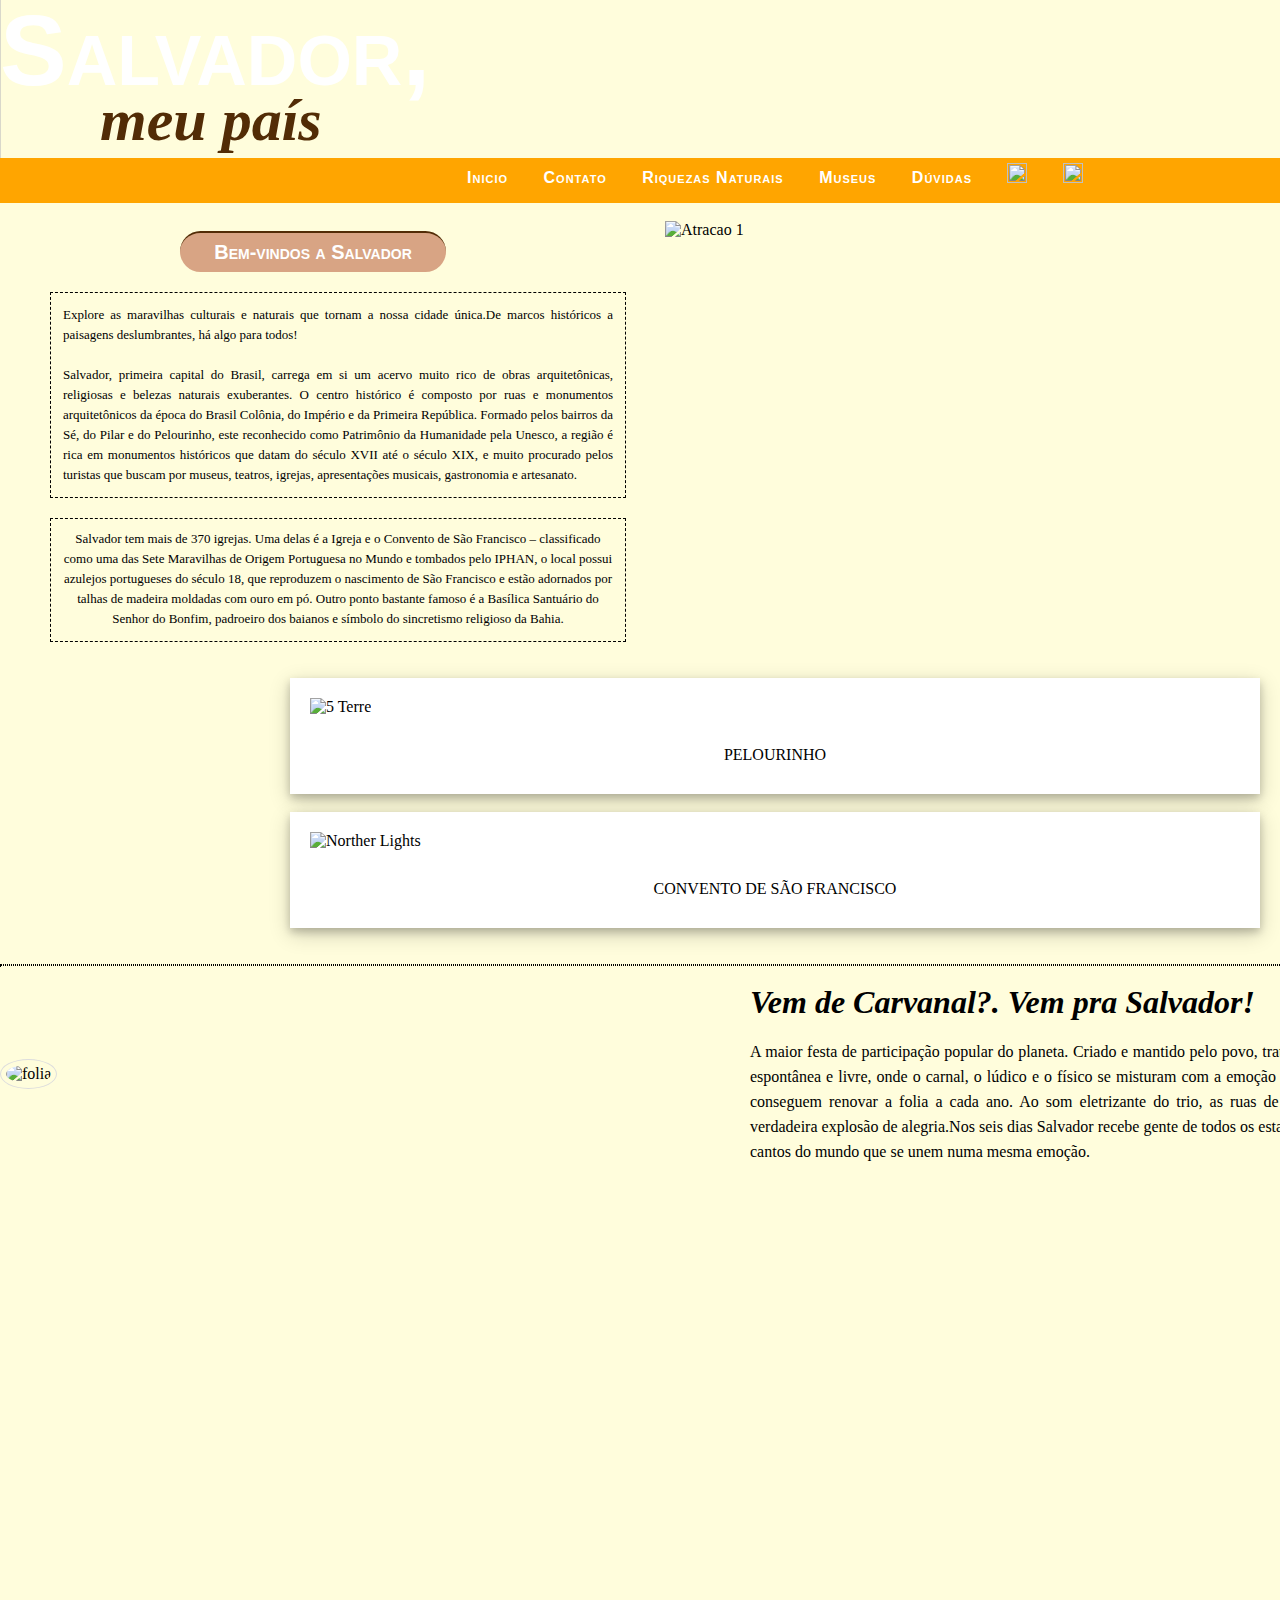
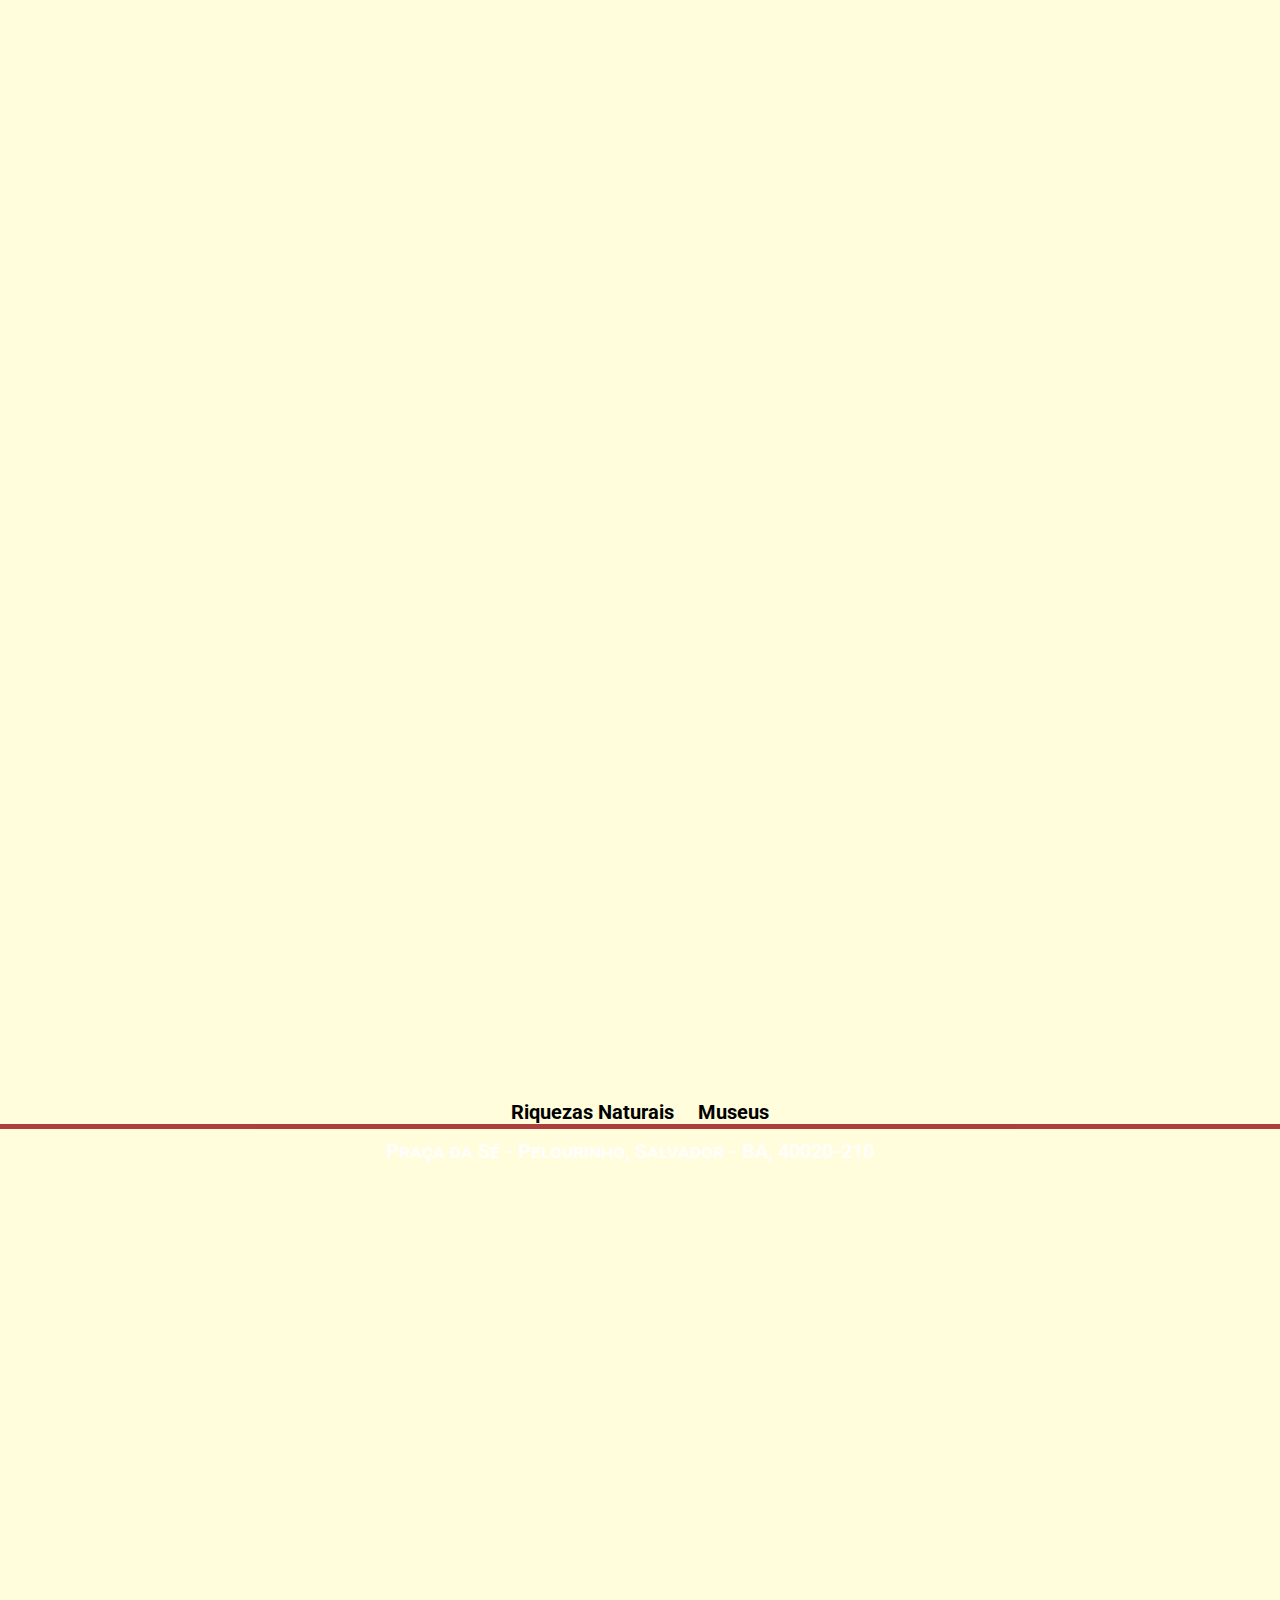
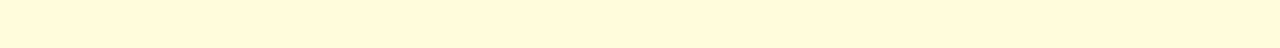
==== index.html @ d1b233fc "first commit" ====
<!DOCTYPE html>
<html lang="pt-BR">
<head>
    <meta charset="UTF-8">
    <meta name="viewport" content="width=device-width, initial-scale=1.0">
    <title>Salvador, meu país</title>

    <link rel="stylesheet" href="src/styles/index.css">
    <script src="src/index.js" defer type="text/javascript"></script>
</head>
<body>

  <header class="cabecalho">
    <img src="https://urbanarts.vteximg.com.br/arquivos/ids/8395981/880814_Ampliada.jpg?v=637544775105900000" id="imagem-topo">
    <h1 id="title">Salvador,</h1>
    <span id="subtitle">meu país</span>
    <nav class="menu">
      <ul>
        <li><a href="#">Inicio</li>
        <li><a href="paginaTres.html#form">Contato</li>
        <li><a href="paginaDois.html">Riquezas Naturais</li>
        <li><a href="paginaTres.html">Museus</li>
        <li><a href="#">Dúvidas</li>
        <li><a href="https://www.facebook.com/prefsalvador/?locale=pt_BR" id="facebook" target="_blank"><img src="https://cdn-icons-png.flaticon.com/512/1312/1312139.png" width="20" height="20"></a>
          <li><a href="https://www.instagram.com/prefsalvador/?utm_source=ig_embed&ig_rid=70049c7c-13a1-466b-945b-e58b08d19f77&ig_mid=00F6C85C-C49F-422C-B05E-DE9A55C8E7F7" id="instagram" target="_blank"><img src="https://cdn-icons-png.flaticon.com/512/2111/2111463.png" width="20" height="20"></a>
      </ul>

    </nav>
  </header>

    <div id="corpo">
     <section id="home">
     <div class="center-content">
    <div class="slideshow-container">
    <img class="mySlides" src="https://s2-g1.glbimg.com/_r9hfM7oMmUqKdU3ddENMFSfH6Q=/0x0:1886x1491/924x0/smart/filters:strip_icc()/i.s3.glbimg.com/v1/AUTH_59edd422c0c84a879bd37670ae4f538a/internal_photos/bs/2019/j/1/Hw3kh9Sy6BjKizbMR0aA/ba.jpg" alt="Atracao 1"> 
    <img class="mySlides" src="https://a.travel-assets.com/findyours-php/viewfinder/images/res40/159000/159391-Salvador-And-Vicinity.jpg" alt="Atracao 2">
                    
    <img class="mySlides" src="https://www.abraceomundo.com/wp-content/uploads/2021/09/fotos-de-salvador-farol-da-barra.jpg" alt="Atracao 3">
    </div>
       </div>
       </section>
      <h2>Bem-vindos a Salvador</h2>
    <p class="textblock">Explore as maravilhas culturais e naturais que tornam a nossa cidade única.De marcos históricos a paisagens deslumbrantes, há algo para todos! <br><br>Salvador, primeira capital do Brasil, carrega em si um acervo muito rico de obras arquitetônicas, religiosas e belezas naturais exuberantes. O centro histórico é composto por ruas e monumentos arquitetônicos da época do Brasil Colônia, do Império e da Primeira República. Formado pelos bairros da Sé, do Pilar e do Pelourinho, este reconhecido como Patrimônio da Humanidade pela Unesco, a região é rica em monumentos históricos que datam do século XVII até o século XIX, e muito procurado pelos turistas que buscam por museus, teatros, igrejas, apresentações musicais, gastronomia e artesanato.</p>
      
     <p  class="textblock" id="principal" align=center>
    Salvador tem mais de 370 igrejas. Uma delas é a Igreja e o Convento de São Francisco – classificado como uma das Sete Maravilhas de Origem Portuguesa no Mundo e tombados pelo IPHAN, o local possui azulejos portugueses do século 18, que reproduzem o nascimento de São Francisco e estão adornados por talhas de madeira moldadas com ouro em pó. Outro ponto bastante famoso é a Basílica Santuário do Senhor do Bonfim, padroeiro dos baianos e símbolo do sincretismo religioso da Bahia.</p>
    <br><br>
    <div class="polaroid">
      <img src="https://www.caronacultural.com.br/wp-content/uploads/2019/11/salvador-2020.jpg" alt="5 Terre" style="width:100%" id="pelourinho">
      <div class="container" id="legenda1">
      <p>PELOURINHO</p>
      </div>
    </div>
    <br><div class="polaroid">
      <img src="https://imgs.search.brave.com/KXEy-F8RwQIsL_64_IombnAyGsbeiXOUp8zS9KWOad0/rs:fit:860:0:0/g:ce/aHR0cHM6Ly93OGU4/aTN1Mi5zdGFja3Bh/dGhjZG4uY29tL3dw/LWNvbnRlbnQvdXBs/b2Fkcy8yMDE4LzA3/L0lncmVqYS1lLUNv/bnZlbnRvLVMlQzMl/QTNvLUZyYW5jaXNj/by00LmpwZw" alt="Norther Lights" style="width:100%" id="convento">
      <div class="container" id="legenda2">
      <p>CONVENTO DE SÃO FRANCISCO</p>
      </div>
    </div>
      <br><br><div class="divisor"></div><br>
       <div class="carnaval">
       <div class="imagen"> <img src="https://soctur.com.br/media/cache/48/86/48865641c7ad57dd04fb712a01323c09.webp" 
                  id="carna" alt="folia">
                    
                  </div>
        <div>
       <h1 id="vemsalva"> Vem de Carvanal?. Vem pra Salvador!</h1><br>
        <p id="conteudocarva">  A maior festa de participação popular do planeta. Criado e mantido pelo povo, trata-se de uma manifestação espontânea e livre, onde o carnal, o lúdico e o físico se misturam com a emoção e a ginga dos baianos que conseguem renovar a folia a cada ano. Ao  som eletrizante do trio, as ruas de Salvador se tornam uma verdadeira explosão de alegria.Nos seis dias Salvador recebe gente de todos os estados do Brasil e dos quatro cantos do mundo que se unem numa mesma emoção.</p>
        </div></div>
    
      </div>

      <div class="paginas">
        <a href="/paginaDois.html">Riquezas Naturais</a>
        <a href="paginaTres.html">Museus</a>
      </div>

      <footer class="rodape">
        <div id="endereco">
        <a href="https://www.google.com/maps/place/Pra%C3%A7a+da+S%C3%A9+-+Comercio,+Salvador+-+BA,+40301-110/@-12.9736753,-38.5136692,17z/data=!3m1!4b1!4m6!3m5!1s0x71604e8ab144629:0x2ae53c9955bf2e97!8m2!3d-12.9736753!4d-38.5110943!16s%2Fg%2F122y0706?hl=pt-BR&entry=ttu" target="_blank"><p>Praça da Sé - Pelourinho, Salvador - BA, 40020-210</p></a>
        <iframe src="https://www.google.com/maps/embed?pb=!1m18!1m12!1m3!1d3887.9714902785545!2d-38.51366922588653!3d-12.973675287341832!2m3!1f0!2f0!3f0!3m2!1i1024!2i768!4f13.1!3m3!1m2!1s0x71604e8ab144629%3A0x2ae53c9955bf2e97!2sPra%C3%A7a%20da%20S%C3%A9%20-%20Comercio%2C%20Salvador%20-%20BA%2C%2040301-110!5e0!3m2!1spt-BR!2sbr!4v1706196454920!5m2!1spt-BR!2sbr" width="600" height="450" style="border:0;" allowfullscreen="" loading="lazy" referrerpolicy="no-referrer-when-downgrade"></iframe>
      </div>
      </footer>
</body>
</html>
---- src/styles/index.css ----
@import url('https://fonts.googleapis.com/css2?family=Roboto:wght@500;700;900&display=swap');

body {
    background-color: #fffddc;
    display: flex;
    flex-direction: column;
    margin: auto;
}

.cabecalho{
    text-align:center;
    display: flex;
    align-items: center;
    margin: auto;
}

.cabecalho .menu {
    margin-top: 160px;
    margin-left: auto;
    margin-right: auto;
    width: 1540px;
    padding: 5px;
}

#imagem-topo{
    width:1550px;
    margin-left: auto;
    margin-right: auto;
    margin-top: -200px;
    height: 400px;
    position:relative;
    opacity:0.6;
}


#title{
    font-size: 100px;
    color: white;
    font-family:arial;
    font-weight:bold;
    font-variant:small-caps;
    text-align:center;
    position:absolute;
    margin-top:-100px;
}

#subtitle{
    font-size:60px;
    color:#522C06;
    font-style:italic;
    font-weight:bold;
    margin-top: 40px;
    margin-left: 100px;
    position:absolute;

    
}

.menu{
text-align:center;
background:orange;
padding: 3px 3px;
letter-spacing:1px;
font-variant:small-caps;
font-family: arial;
margin-top: -50px;
width:1550px;
height:35px;
margin-left: -20px;
position:absolute;
}

ul li{
display: inline;
padding: 5px 15px;
}

a{
color:white;
font-weight:bold;
text-decoration:none;
}

* {
margin:0;
padding:0;
}


#corpo{
    width:1550px;
    margin-left:-20px;
    margin-top:-12px;
    height:2500px;
    margin: auto; 
}

.slideshow-container {
max-width: 100%;
position: relative;
margin-left:350px;
padding:30px;
}

.mySlides {
display:none;
width: 50%;
height:500px;
margin:auto;
position:relative;
margin-top:-9px;
}

h2{
padding: 8px;
margin:4px;
margin-left: 180px;
margin-top: -520px;
width:250px;
color:white;
background-color:#D8A484;
text-align:center;
font:20px arial;
font-variant:small-caps;
font-weight:bold;
border-top:2px solid #522C06;
border-radius:50px;
}

.textblock{
padding:12px;
font: 13px verdana;
margin-left:50px;
margin-top: 20px;
width:550px;
text-align:justify;
line-height:20px;
border: 1px dashed black;
}

footer {
    display: flex;
    flex-direction: column;
    font-size: 20px;
    font-variant:small-caps;
    font-weight:bolder;
    text-align:center;
    padding:10px;
    width: 100%;
    margin-left:-20px;
    border-top: 5px solid brown;
    background-image:url("https://t4.ftcdn.net/jpg/05/92/45/09/360_F_592450919_fEToilU6lsBxXDAOsmJIwBMCjpp5U2Mk.jpg");
    opacity:0.9;
}

div.polaroid {
width: 60%;
background-color: white;
box-shadow: 0 4px 8px 0 rgba(0, 0, 0, 0.2), 0 6px 20px 0 rgba(0, 0, 0, 0.19);
margin-bottom: 25px;
padding:20px;
margin-top:100px;
margin:auto;
}


div.container {
text-align: center;
padding: 10px 20px;
margin-top:20px;
}

#principal{
text-align: center;
padding-top: 10px;
font-style:sans-serif;
font-weight: 500;
}
.carnaval{
display: flex;
justify-content: space-between;
    align-items: center;
margin: auto;

}

#carna{
width: 80%;
border-radius: 50%;
border: 1px solid #ddd;
padding: 5px;
}
.imagen{
width: 100%;
}

#conteudocarva{
font-style:Andale Mono;
width:700px;
text-align:justify;
margin-right:100px;
line-height:25px;
}
#vemsalva{
font-style:italic;
}

.divisor{
width:1550px;
border:1px dotted black;
}

.rodape #endereco {
    margin: auto;
}

.rodape a {
    margin-bottom: 30px;
    font-family: 'Roboto', sans-serif;
}

.rodape iframe {
    margin-top: 20px;
}

.paginas {
    margin: auto;    
}

.paginas a {
    margin: 10px;
    font-family: 'Roboto', sans-serif;
    font-weight: 700;
    font-size: 20px;
    text-decoration: none;
    color: black;
}
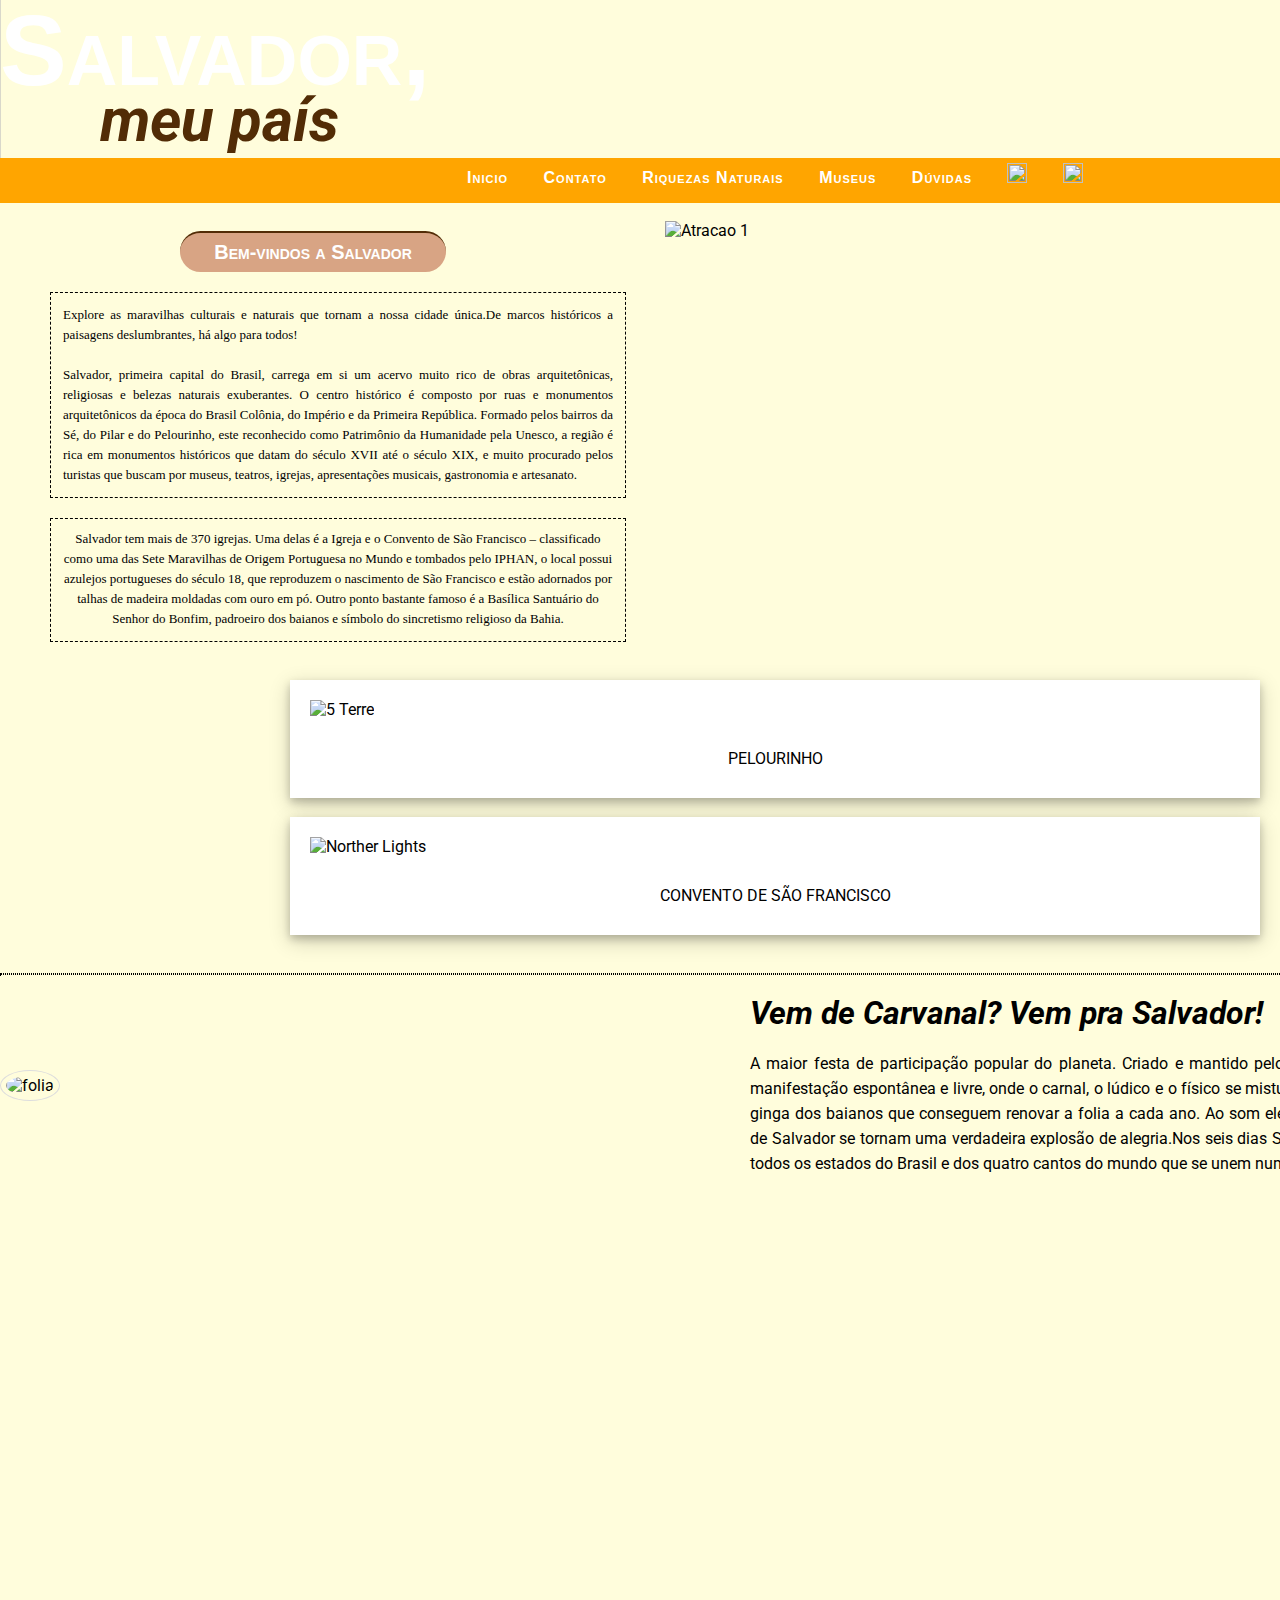
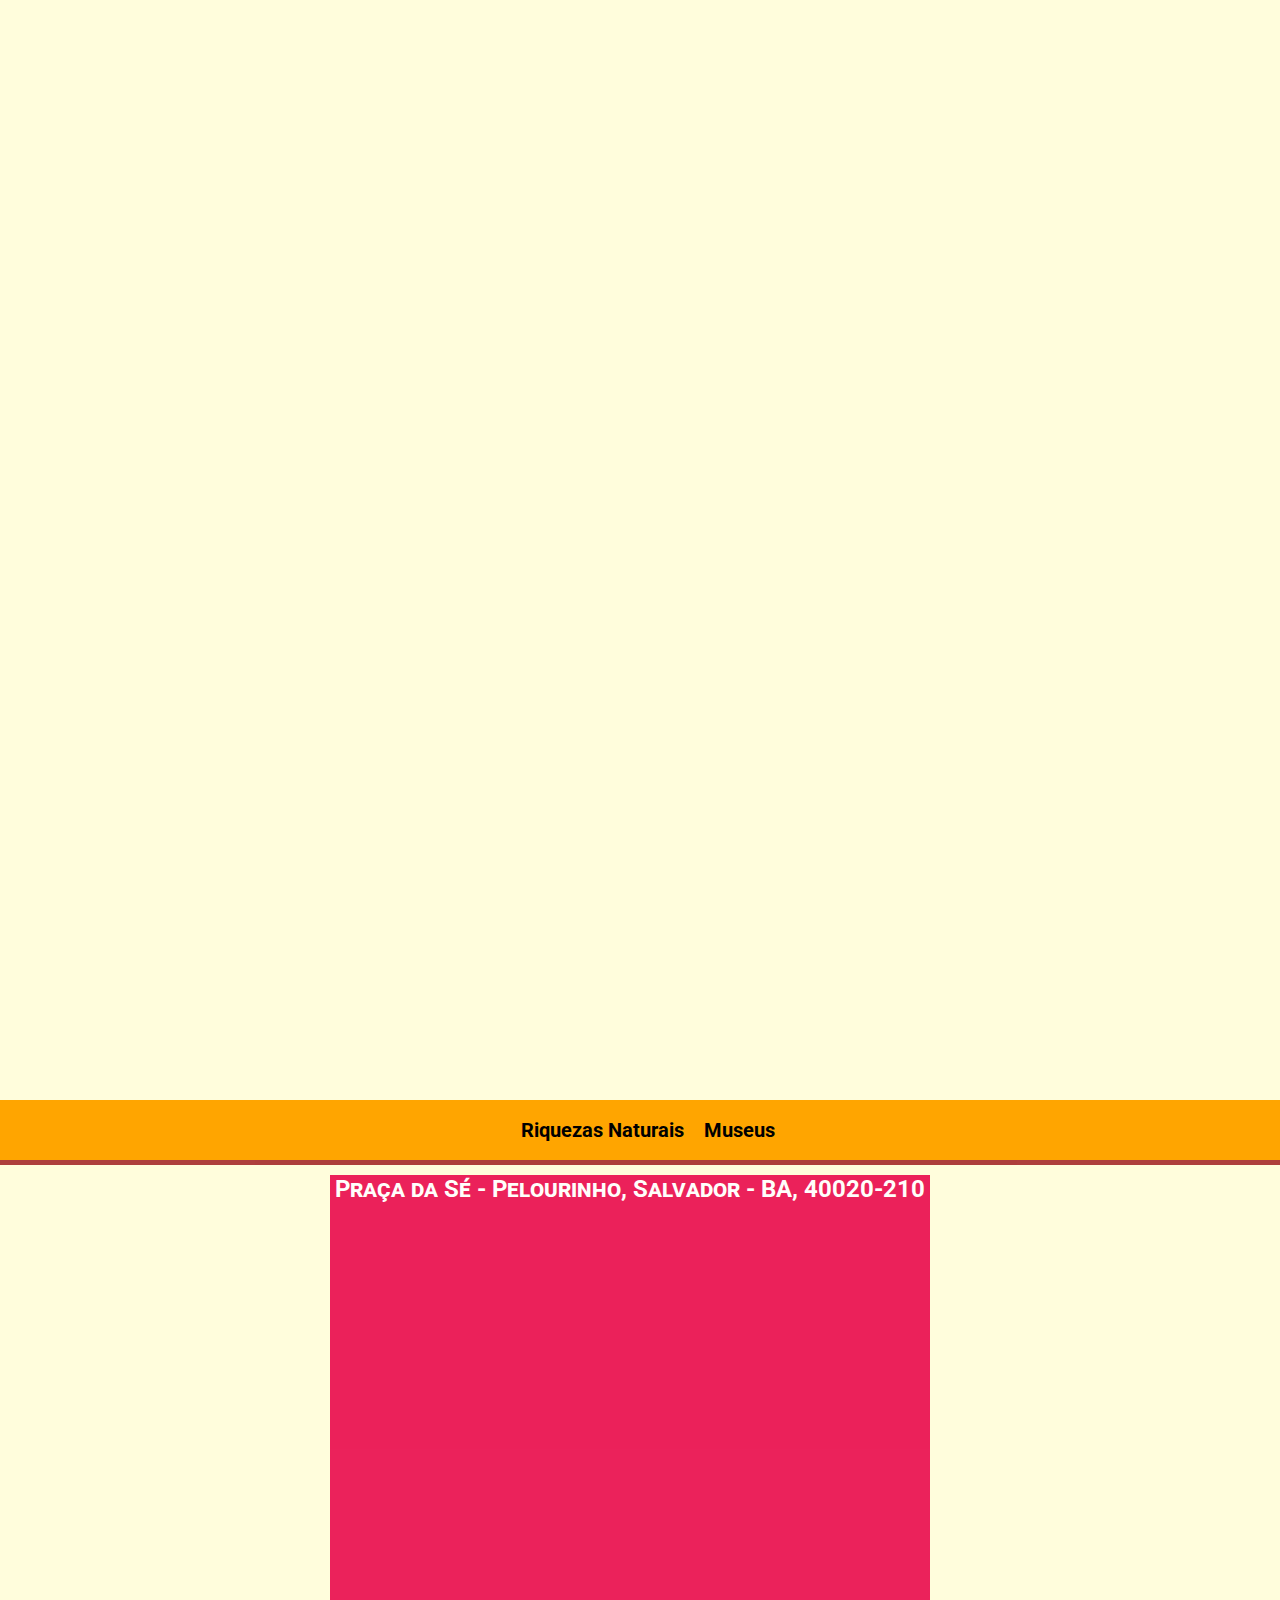
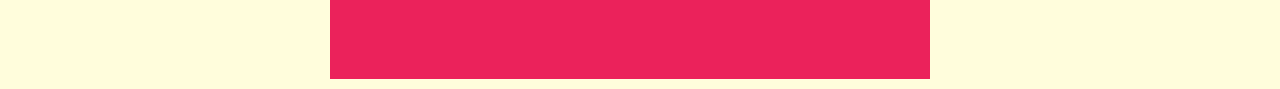
==== commit d8643696: "mudanças no css da página inicial: rodapé e links" ====
--- a/index.html
+++ b/index.html
@@ -64,7 +64,7 @@
                     
                   </div>
         <div>
-       <h1 id="vemsalva"> Vem de Carvanal?. Vem pra Salvador!</h1><br>
+       <h1 id="vemsalva"> Vem de Carvanal? Vem pra Salvador!</h1><br>
         <p id="conteudocarva">  A maior festa de participação popular do planeta. Criado e mantido pelo povo, trata-se de uma manifestação espontânea e livre, onde o carnal, o lúdico e o físico se misturam com a emoção e a ginga dos baianos que conseguem renovar a folia a cada ano. Ao  som eletrizante do trio, as ruas de Salvador se tornam uma verdadeira explosão de alegria.Nos seis dias Salvador recebe gente de todos os estados do Brasil e dos quatro cantos do mundo que se unem numa mesma emoção.</p>
         </div></div>
     
@@ -77,7 +77,8 @@
 
       <footer class="rodape">
         <div id="endereco">
-        <a href="https://www.google.com/maps/place/Pra%C3%A7a+da+S%C3%A9+-+Comercio,+Salvador+-+BA,+40301-110/@-12.9736753,-38.5136692,17z/data=!3m1!4b1!4m6!3m5!1s0x71604e8ab144629:0x2ae53c9955bf2e97!8m2!3d-12.9736753!4d-38.5110943!16s%2Fg%2F122y0706?hl=pt-BR&entry=ttu" target="_blank"><p>Praça da Sé - Pelourinho, Salvador - BA, 40020-210</p></a>
+          <a href="https://www.google.com/maps/place/Pra%C3%A7a+da+S%C3%A9+-+Comercio,+Salvador+-+BA,+40301-110/@-12.9736753,-38.5136692,17z/data=!3m1!4b1!4m6!3m5!1s0x71604e8ab144629:0x2ae53c9955bf2e97!8m2!3d-12.9736753!4d-38.5110943!16s%2Fg%2F122y0706?hl=pt-BR&entry=ttu" target="_blank"><p>Praça da Sé - Pelourinho, Salvador - BA, 40020-210</p>
+          </a>
         <iframe src="https://www.google.com/maps/embed?pb=!1m18!1m12!1m3!1d3887.9714902785545!2d-38.51366922588653!3d-12.973675287341832!2m3!1f0!2f0!3f0!3m2!1i1024!2i768!4f13.1!3m3!1m2!1s0x71604e8ab144629%3A0x2ae53c9955bf2e97!2sPra%C3%A7a%20da%20S%C3%A9%20-%20Comercio%2C%20Salvador%20-%20BA%2C%2040301-110!5e0!3m2!1spt-BR!2sbr!4v1706196454920!5m2!1spt-BR!2sbr" width="600" height="450" style="border:0;" allowfullscreen="" loading="lazy" referrerpolicy="no-referrer-when-downgrade"></iframe>
       </div>
       </footer>
--- a/src/styles/index.css
+++ b/src/styles/index.css
@@ -1,141 +1,43 @@
 @import url('https://fonts.googleapis.com/css2?family=Roboto:wght@500;700;900&display=swap');
+
+* {
+    margin:0;
+    padding:0;
+}
 
 body {
     background-color: #fffddc;
     display: flex;
     flex-direction: column;
     margin: auto;
-}
-
-.cabecalho{
-    text-align:center;
-    display: flex;
-    align-items: center;
-    margin: auto;
-}
-
-.cabecalho .menu {
-    margin-top: 160px;
-    margin-left: auto;
-    margin-right: auto;
-    width: 1540px;
-    padding: 5px;
-}
-
-#imagem-topo{
-    width:1550px;
-    margin-left: auto;
-    margin-right: auto;
-    margin-top: -200px;
-    height: 400px;
-    position:relative;
-    opacity:0.6;
-}
-
-
-#title{
-    font-size: 100px;
-    color: white;
-    font-family:arial;
-    font-weight:bold;
-    font-variant:small-caps;
-    text-align:center;
-    position:absolute;
-    margin-top:-100px;
-}
-
-#subtitle{
-    font-size:60px;
-    color:#522C06;
-    font-style:italic;
-    font-weight:bold;
-    margin-top: 40px;
-    margin-left: 100px;
-    position:absolute;
-
-    
-}
-
-.menu{
-text-align:center;
-background:orange;
-padding: 3px 3px;
-letter-spacing:1px;
-font-variant:small-caps;
-font-family: arial;
-margin-top: -50px;
-width:1550px;
-height:35px;
-margin-left: -20px;
-position:absolute;
+    font-family: 'Roboto', sans-serif;
 }
 
 ul li{
-display: inline;
-padding: 5px 15px;
-}
-
-a{
-color:white;
-font-weight:bold;
-text-decoration:none;
-}
-
-* {
-margin:0;
-padding:0;
-}
-
-
-#corpo{
-    width:1550px;
-    margin-left:-20px;
-    margin-top:-12px;
-    height:2500px;
-    margin: auto; 
-}
-
-.slideshow-container {
-max-width: 100%;
-position: relative;
-margin-left:350px;
-padding:30px;
-}
-
-.mySlides {
-display:none;
-width: 50%;
-height:500px;
-margin:auto;
-position:relative;
-margin-top:-9px;
+    display: inline;
+    padding: 5px 15px;
+}
+
+a {
+    color:white;
+    font-weight:bold;
+    text-decoration:none;
 }
 
 h2{
-padding: 8px;
-margin:4px;
-margin-left: 180px;
-margin-top: -520px;
-width:250px;
-color:white;
-background-color:#D8A484;
-text-align:center;
-font:20px arial;
-font-variant:small-caps;
-font-weight:bold;
-border-top:2px solid #522C06;
-border-radius:50px;
-}
-
-.textblock{
-padding:12px;
-font: 13px verdana;
-margin-left:50px;
-margin-top: 20px;
-width:550px;
-text-align:justify;
-line-height:20px;
-border: 1px dashed black;
+    padding: 8px;
+    margin:4px;
+    margin-left: 180px;
+    margin-top: -520px;
+    width:250px;
+    color:white;
+    background-color:#D8A484;
+    text-align:center;
+    font:20px arial;
+    font-variant:small-caps;
+    font-weight:bold;
+    border-top:2px solid #522C06;
+    border-radius:50px;
 }
 
 footer {
@@ -163,60 +65,167 @@
 margin:auto;
 }
 
-
 div.container {
 text-align: center;
 padding: 10px 20px;
 margin-top:20px;
 }
 
+.cabecalho{
+    text-align:center;
+    display: flex;
+    align-items: center;
+    margin: auto;
+}
+
+.cabecalho .menu {
+    margin-top: 160px;
+    margin-left: auto;
+    margin-right: auto;
+    width: 1540px;
+    padding: 5px;
+}
+
+#imagem-topo{
+    width:1550px;
+    margin-left: auto;
+    margin-right: auto;
+    margin-top: -200px;
+    height: 400px;
+    position:relative;
+    opacity:0.6;
+}
+
+
+#title{
+    font-size: 100px;
+    color: white;
+    font-family:arial;
+    font-weight:bold;
+    font-variant:small-caps;
+    text-align:center;
+    position:absolute;
+    margin-top:-100px;
+}
+
+#subtitle{
+    font-size:60px;
+    color:#522C06;
+    font-style:italic;
+    font-weight:bold;
+    margin-top: 40px;
+    margin-left: 100px;
+    position:absolute;
+    
+}
+
+.menu{
+    text-align:center;
+    background:orange;
+    padding: 3px 3px;
+    letter-spacing:1px;
+    font-variant:small-caps;
+    font-family: arial;
+    margin-top: -50px;
+    width:1550px;
+    height:35px;
+    margin-left: -20px;
+    position:absolute;
+}
+
+#corpo{
+    width:1550px;
+    margin-left:-20px;
+    margin-top:-12px;
+    height:2500px;
+    margin: auto; 
+}
+
+.slideshow-container {
+    max-width: 100%;
+    position: relative;
+    margin-left:350px;
+    padding:30px;
+}
+
+.mySlides {
+    display:none;
+    width: 50%;
+    height:500px;
+    margin:auto;
+    position:relative;
+    margin-top:-9px;
+}
+
+
+.textblock{
+    padding:12px;
+    font: 13px verdana;
+    margin-left:50px;
+    margin-top: 20px;
+    width:550px;
+    text-align:justify;
+    line-height:20px;
+    border: 1px dashed black;
+}
+
 #principal{
-text-align: center;
-padding-top: 10px;
-font-style:sans-serif;
-font-weight: 500;
+    text-align: center;
+    padding-top: 10px;
+    font-style:sans-serif;
+    font-weight: 500;
 }
 .carnaval{
-display: flex;
-justify-content: space-between;
+    display: flex;
+    justify-content: space-between;
     align-items: center;
-margin: auto;
-
+    margin: auto;
 }
 
 #carna{
-width: 80%;
-border-radius: 50%;
-border: 1px solid #ddd;
-padding: 5px;
-}
+    width: 80%;
+    border-radius: 50%;
+    border: 1px solid #ddd;
+    padding: 5px;
+}
+
 .imagen{
-width: 100%;
+    width: 100%;
 }
 
 #conteudocarva{
-font-style:Andale Mono;
-width:700px;
-text-align:justify;
-margin-right:100px;
-line-height:25px;
-}
+    font-style:Andale Mono;
+    width:700px;
+    text-align:justify;
+    margin-right:100px;
+    line-height:25px;
+}
+
 #vemsalva{
-font-style:italic;
+    font-style:italic;
 }
 
 .divisor{
-width:1550px;
-border:1px dotted black;
+    width:1550px;
+    border:1px dotted black;
 }
 
 .rodape #endereco {
     margin: auto;
+}
+
+#endereco {
+    background-color: #e90a4c;
+    
 }
 
 .rodape a {
     margin-bottom: 30px;
     font-family: 'Roboto', sans-serif;
+    font-weight: 700;
+    font-size: 24px;
+    text-decoration: none;
+    
 }
 
 .rodape iframe {
@@ -224,7 +233,12 @@
 }
 
 .paginas {
-    margin: auto;    
+    display: flex;
+    justify-content: center;
+    margin: auto;
+    padding: 8px;
+    background-color: #FFA500;
+    width: 100%;    
 }
 
 .paginas a {
@@ -234,4 +248,10 @@
     font-size: 20px;
     text-decoration: none;
     color: black;
+
+    transition: 0.3s;
+}
+
+.paginas a:hover {
+    color: white;
 }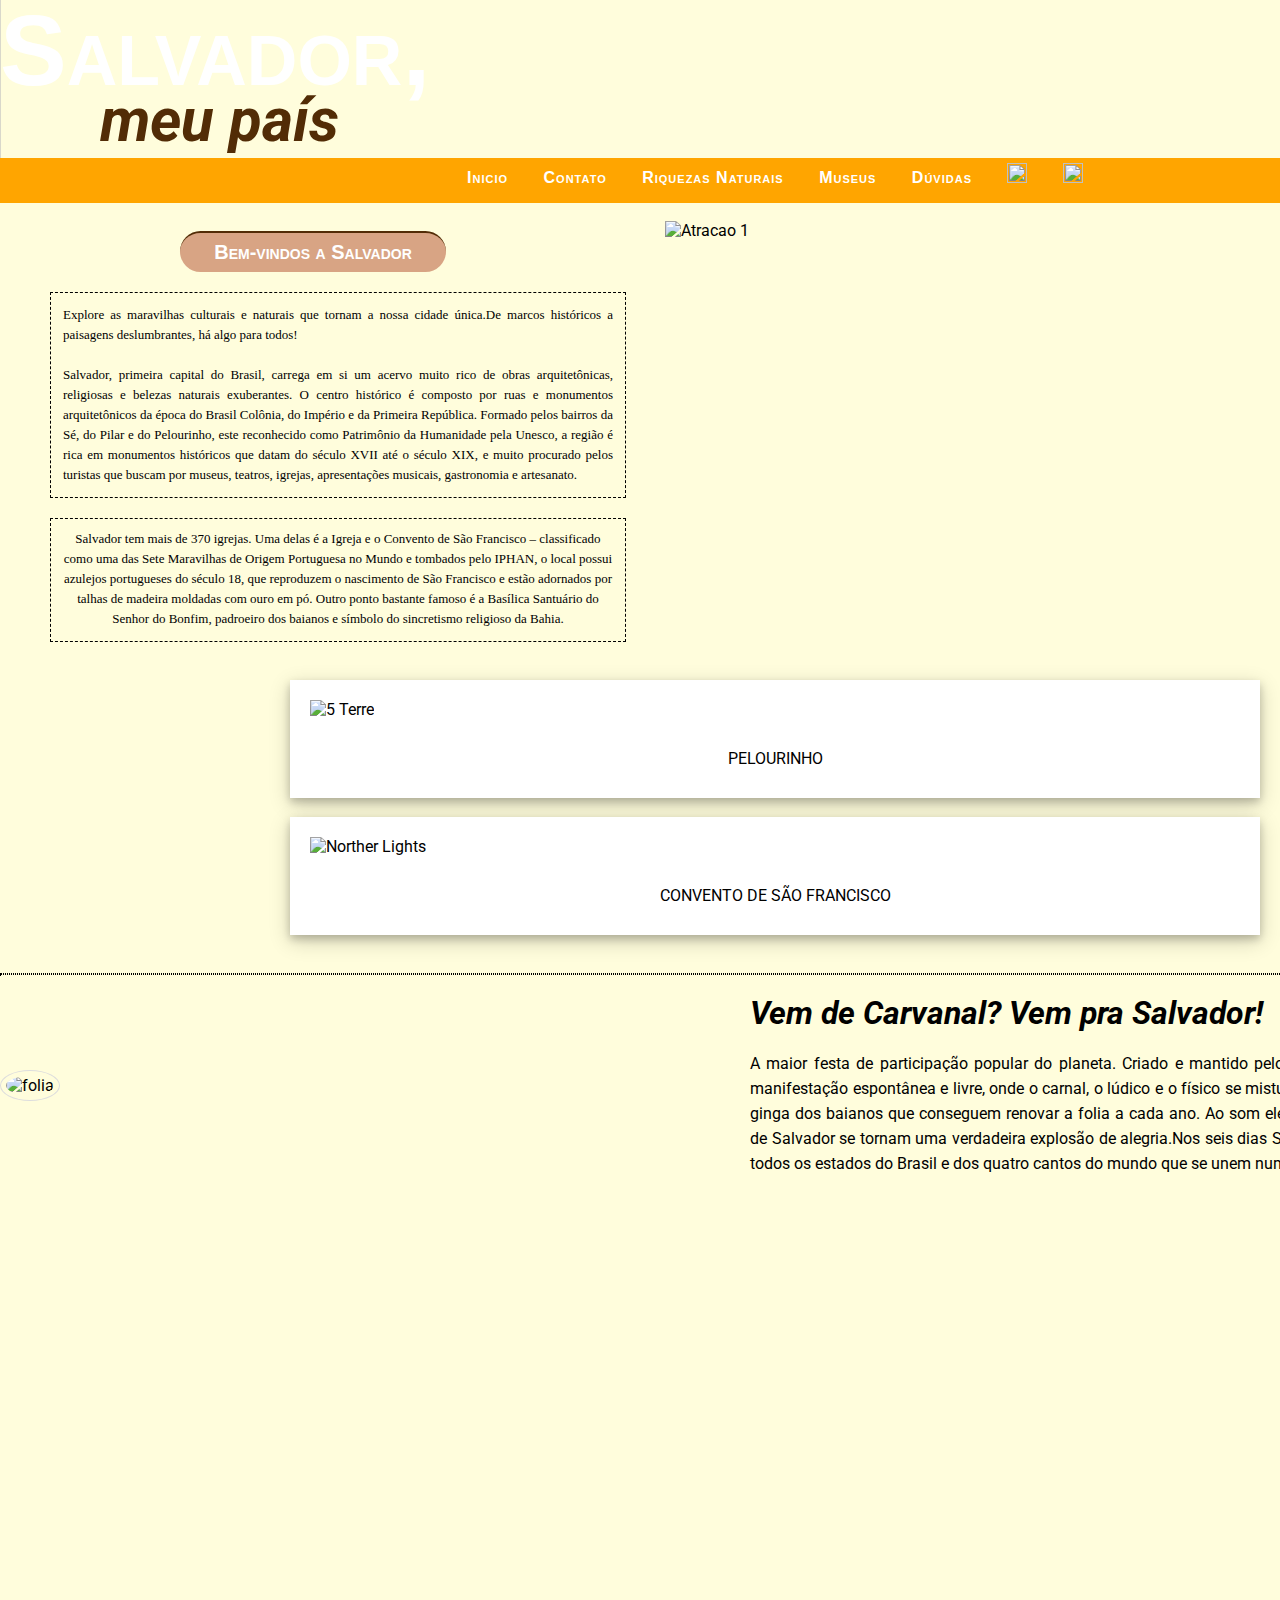
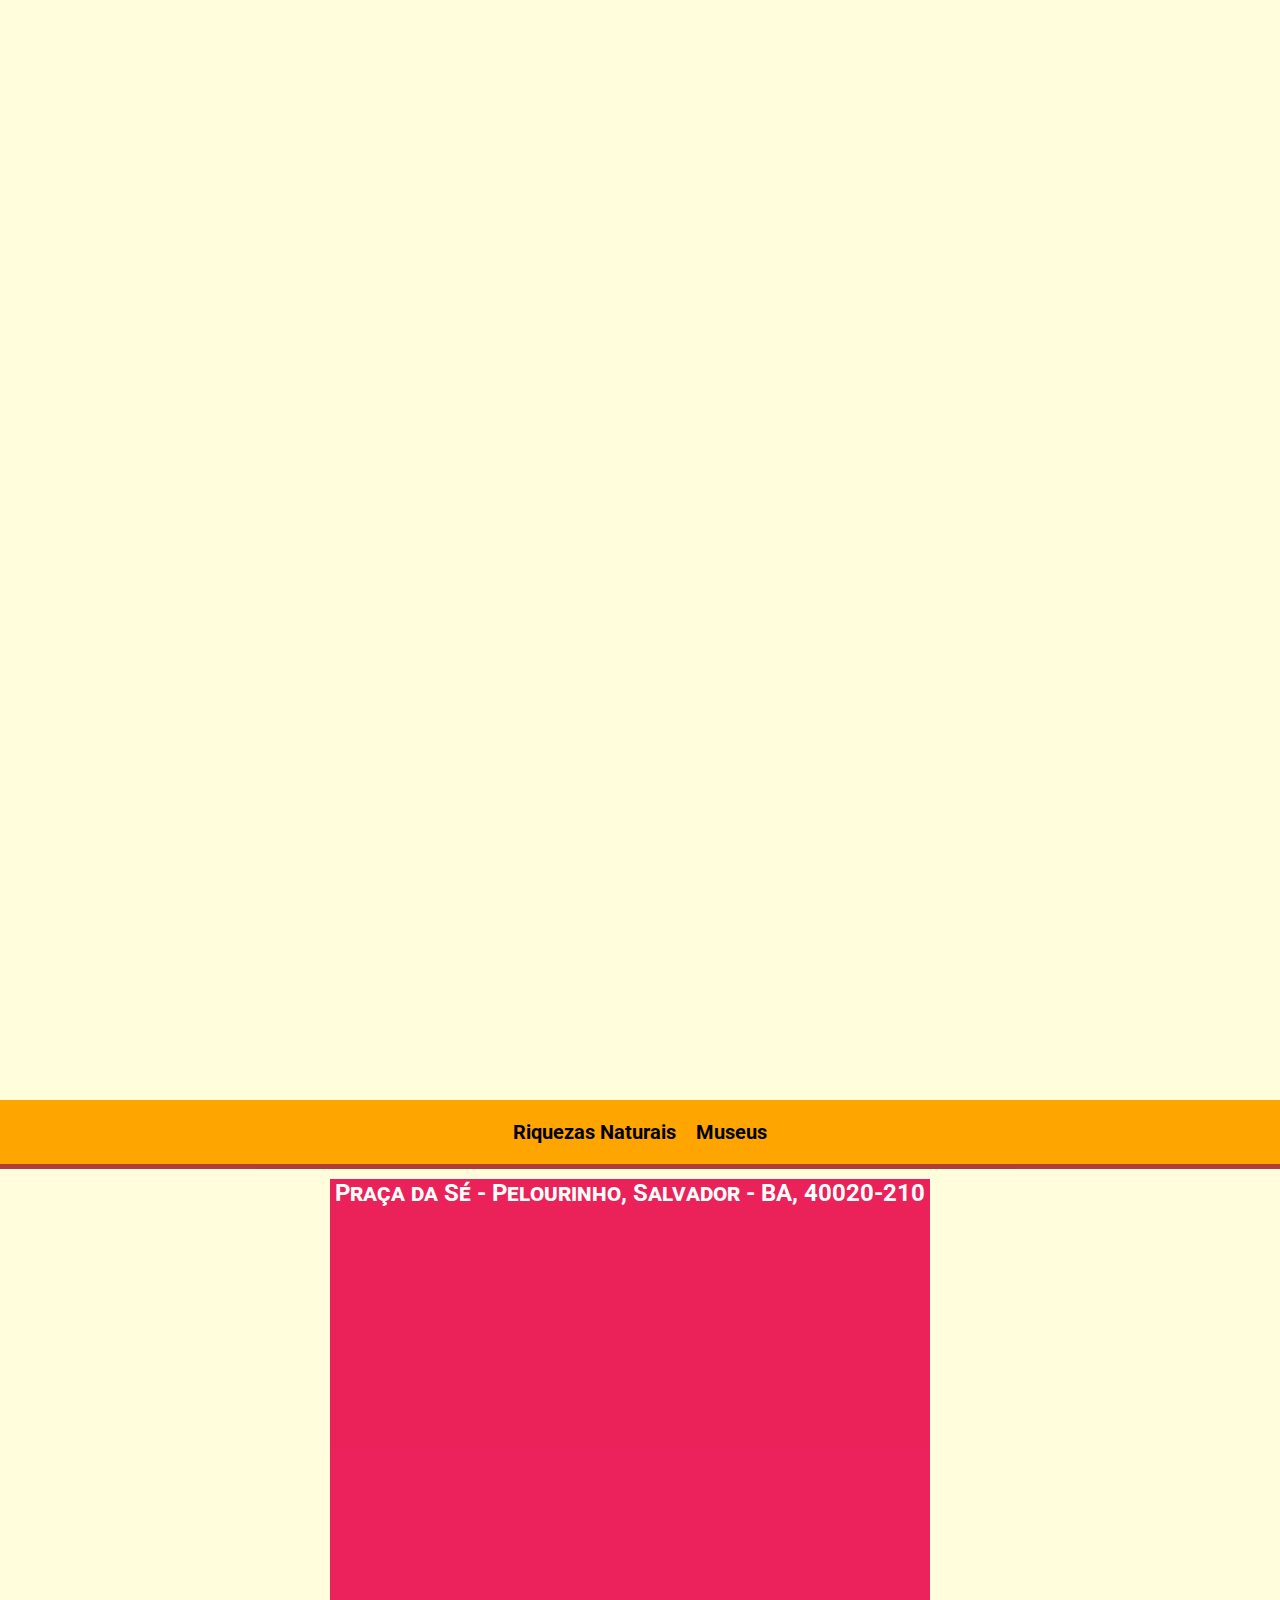
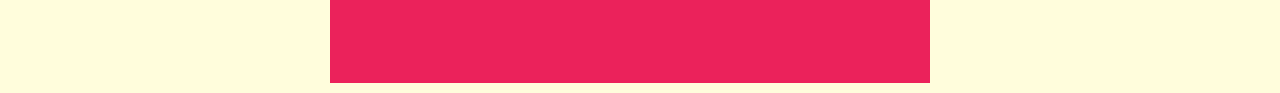
==== commit 990bc815: "header e footer adicionado em todas as páginas" ====
--- a/index.html
+++ b/index.html
@@ -3,7 +3,7 @@
 <head>
     <meta charset="UTF-8">
     <meta name="viewport" content="width=device-width, initial-scale=1.0">
-    <title>Salvador, meu país</title>
+    <title>Salvador, Meu País</title>
 
     <link rel="stylesheet" href="src/styles/index.css">
     <script src="src/index.js" defer type="text/javascript"></script>
@@ -17,7 +17,7 @@
     <nav class="menu">
       <ul>
         <li><a href="#">Inicio</li>
-        <li><a href="paginaTres.html#form">Contato</li>
+        <li><a href="paginaTres.html#container__form">Contato</li>
         <li><a href="paginaDois.html">Riquezas Naturais</li>
         <li><a href="paginaTres.html">Museus</li>
         <li><a href="#">Dúvidas</li>
--- a/src/styles/index.css
+++ b/src/styles/index.css
@@ -56,13 +56,13 @@
 }
 
 div.polaroid {
-width: 60%;
-background-color: white;
-box-shadow: 0 4px 8px 0 rgba(0, 0, 0, 0.2), 0 6px 20px 0 rgba(0, 0, 0, 0.19);
-margin-bottom: 25px;
-padding:20px;
-margin-top:100px;
-margin:auto;
+    width: 60%;
+    background-color: white;
+    box-shadow: 0 4px 8px 0 rgba(0, 0, 0, 0.2), 0 6px 20px 0 rgba(0, 0, 0, 0.19);
+    margin-bottom: 25px;
+    padding:20px;
+    margin-top:100px;
+    margin:auto;
 }
 
 div.container {
@@ -236,9 +236,9 @@
     display: flex;
     justify-content: center;
     margin: auto;
-    padding: 8px;
+    padding: 10px 0;
     background-color: #FFA500;
-    width: 100%;    
+    width: 100%;
 }
 
 .paginas a {
